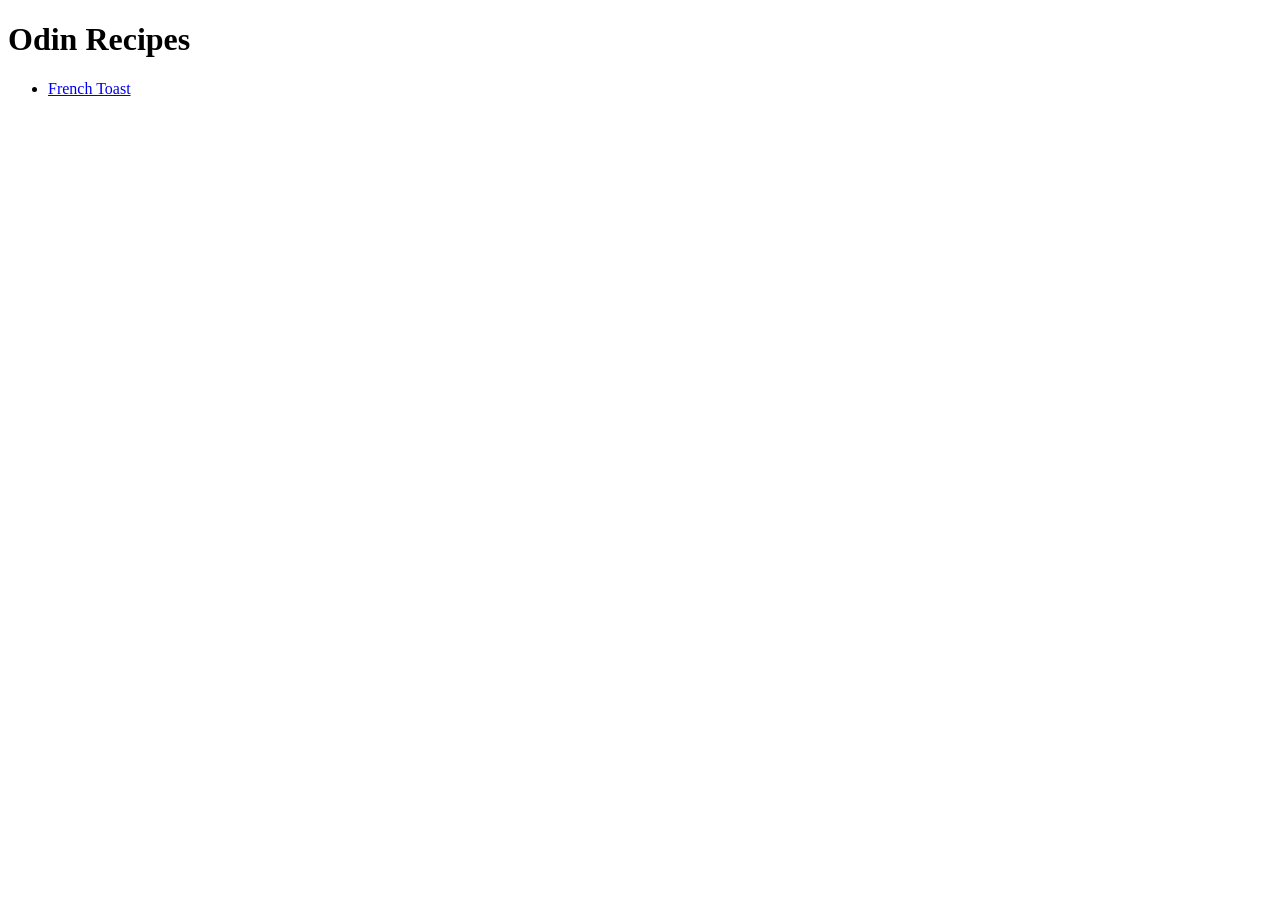
==== index.html @ 37177f27 "Add recipe links into ul" ====
<!DOCTYPE html>
<html lang="en">
  <head>
    <meta charset="UTF-8" />
    <meta http-equiv="X-UA-Compatible" content="IE=edge" />
    <meta name="viewport" content="width=device-width, initial-scale=1.0" />
    <title>Odin Recipes</title>
  </head>
  <body>
    <h1>Odin Recipes</h1>
    <ul>
      <li><a href="./recipes/french-toast.html">French Toast</a></li>
    </ul>
  </body>
</html>
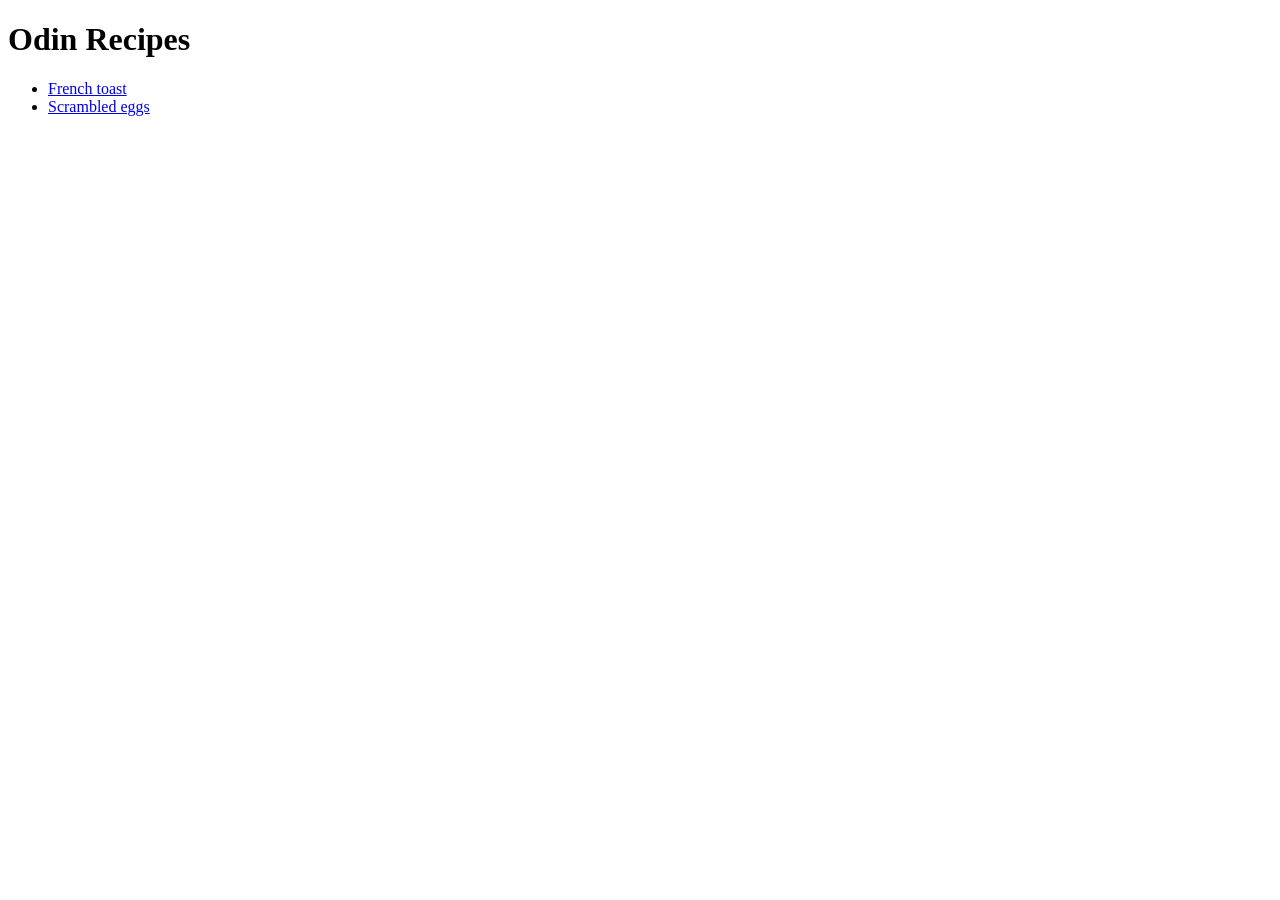
==== commit dc4bf0d6: "Add link to scrambled-eggs.html" ====
--- a/index.html
+++ b/index.html
@@ -9,7 +9,8 @@
   <body>
     <h1>Odin Recipes</h1>
     <ul>
-      <li><a href="./recipes/french-toast.html">French Toast</a></li>
+      <li><a href="./recipes/french-toast.html">French toast</a></li>
+      <li><a href="./recipes/scrambled-eggs.html">Scrambled eggs</a></li>
     </ul>
   </body>
 </html>
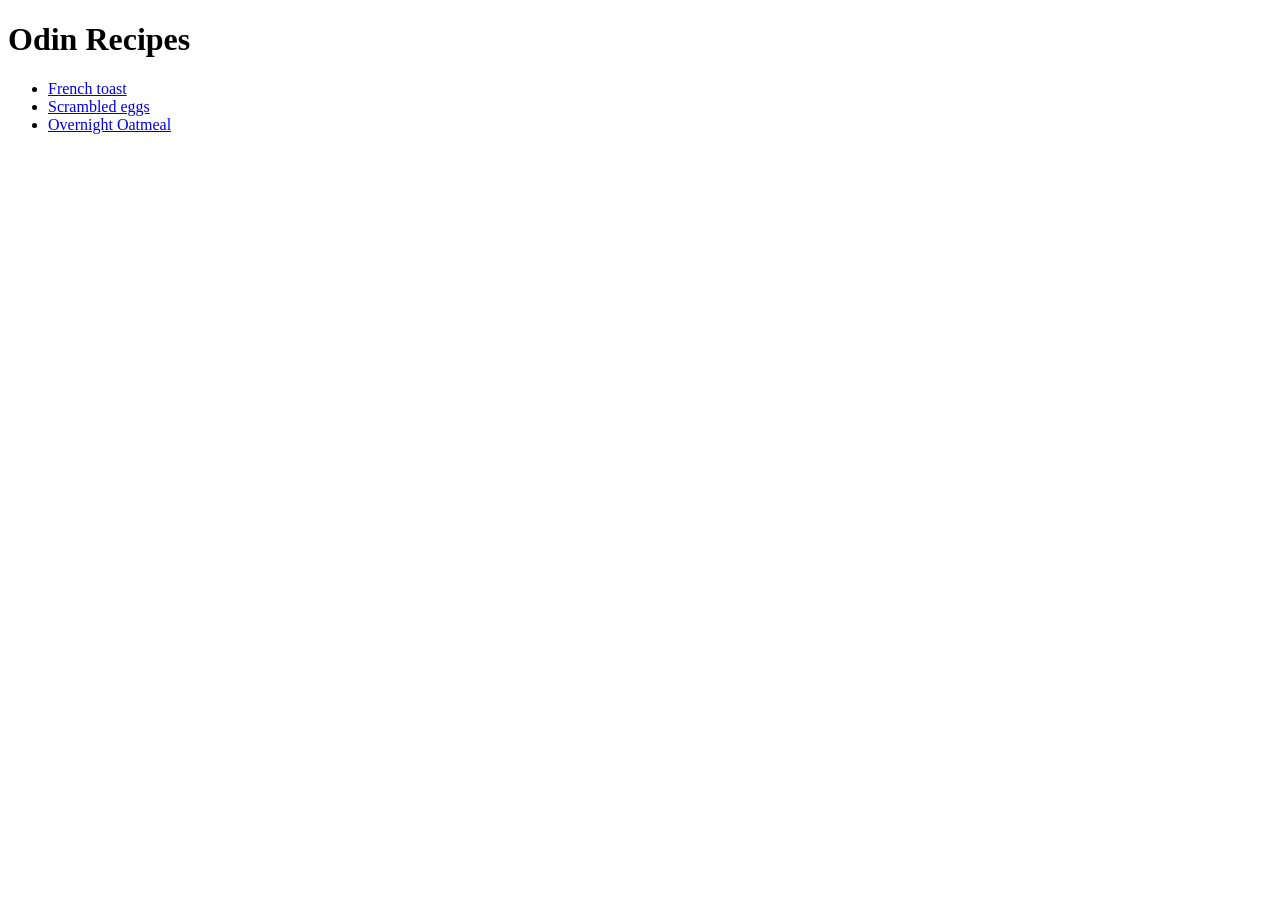
==== commit 11a6838c: "Add link to overnight-oatmeal.html" ====
--- a/index.html
+++ b/index.html
@@ -11,6 +11,7 @@
     <ul>
       <li><a href="./recipes/french-toast.html">French toast</a></li>
       <li><a href="./recipes/scrambled-eggs.html">Scrambled eggs</a></li>
+      <li><a href="./recipes/overnight-oatmeal.html">Overnight Oatmeal</a></li>
     </ul>
   </body>
 </html>
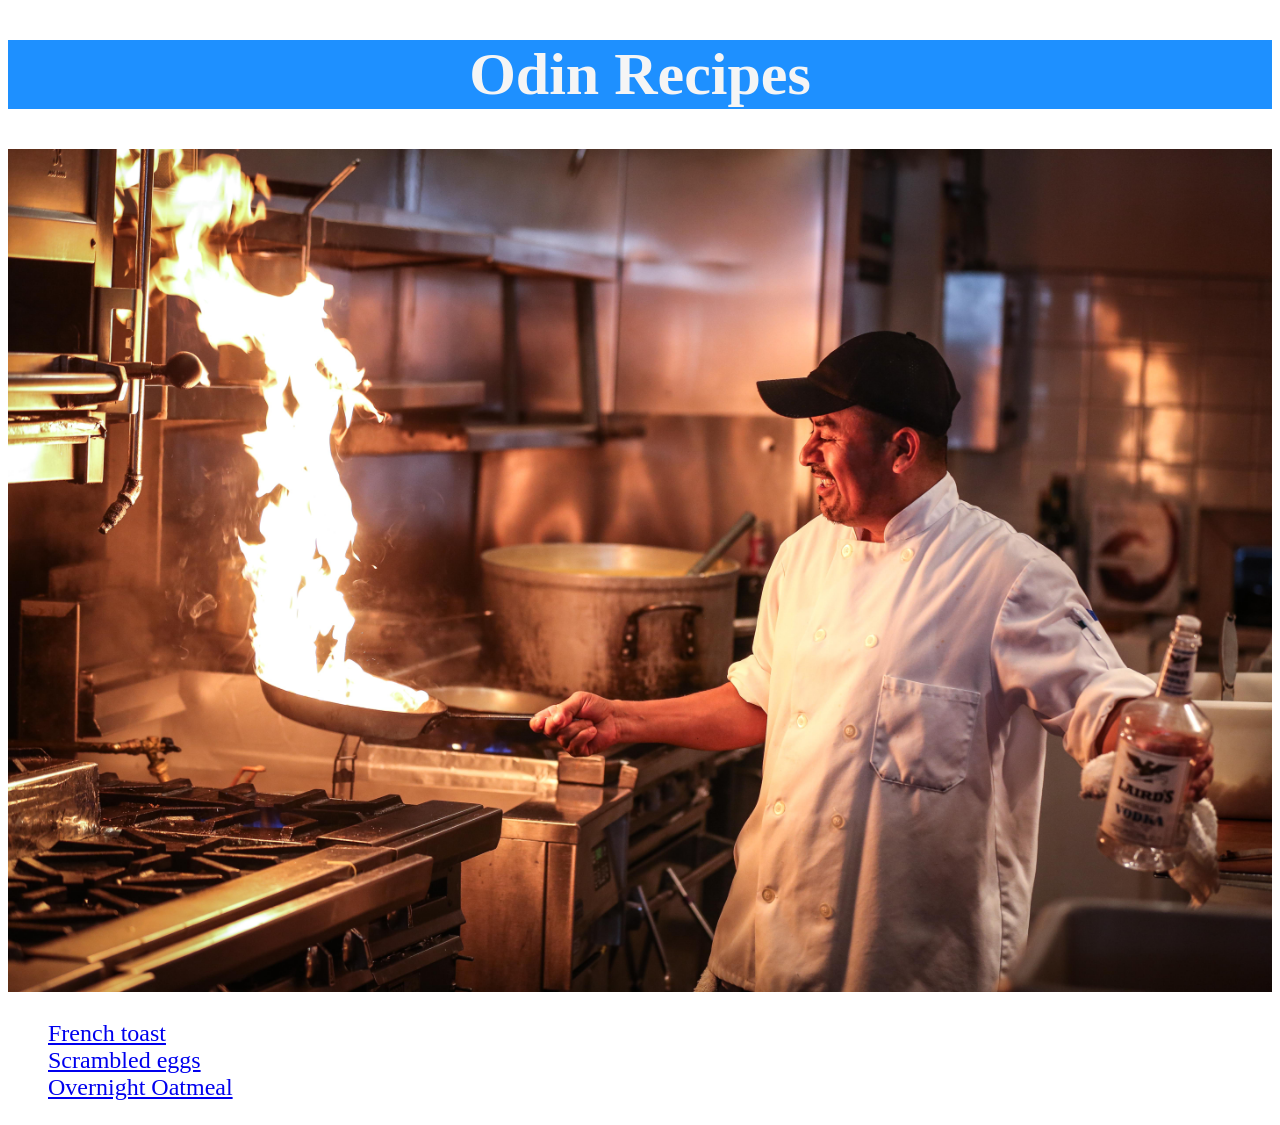
==== commit abb537c2: "Add chef image to index.html" ====
--- a/index.html
+++ b/index.html
@@ -5,9 +5,11 @@
     <meta http-equiv="X-UA-Compatible" content="IE=edge" />
     <meta name="viewport" content="width=device-width, initial-scale=1.0" />
     <title>Odin Recipes</title>
+    <link rel="stylesheet" href="./css/styles.css" />
   </head>
   <body>
     <h1>Odin Recipes</h1>
+    <img src="./images/chef.jpg" alt="Chef cooking it up" />
     <ul>
       <li><a href="./recipes/french-toast.html">French toast</a></li>
       <li><a href="./recipes/scrambled-eggs.html">Scrambled eggs</a></li>
--- a/css/styles.css
+++ b/css/styles.css
@@ -0,0 +1,15 @@
+h1 {
+  background-color: dodgerblue;
+  color: whitesmoke;
+  text-align: center;
+  font-size: 60px;
+}
+
+img {
+  max-width: 100%;
+}
+
+ul {
+  list-style-type: none;
+  font-size: 24px;
+}
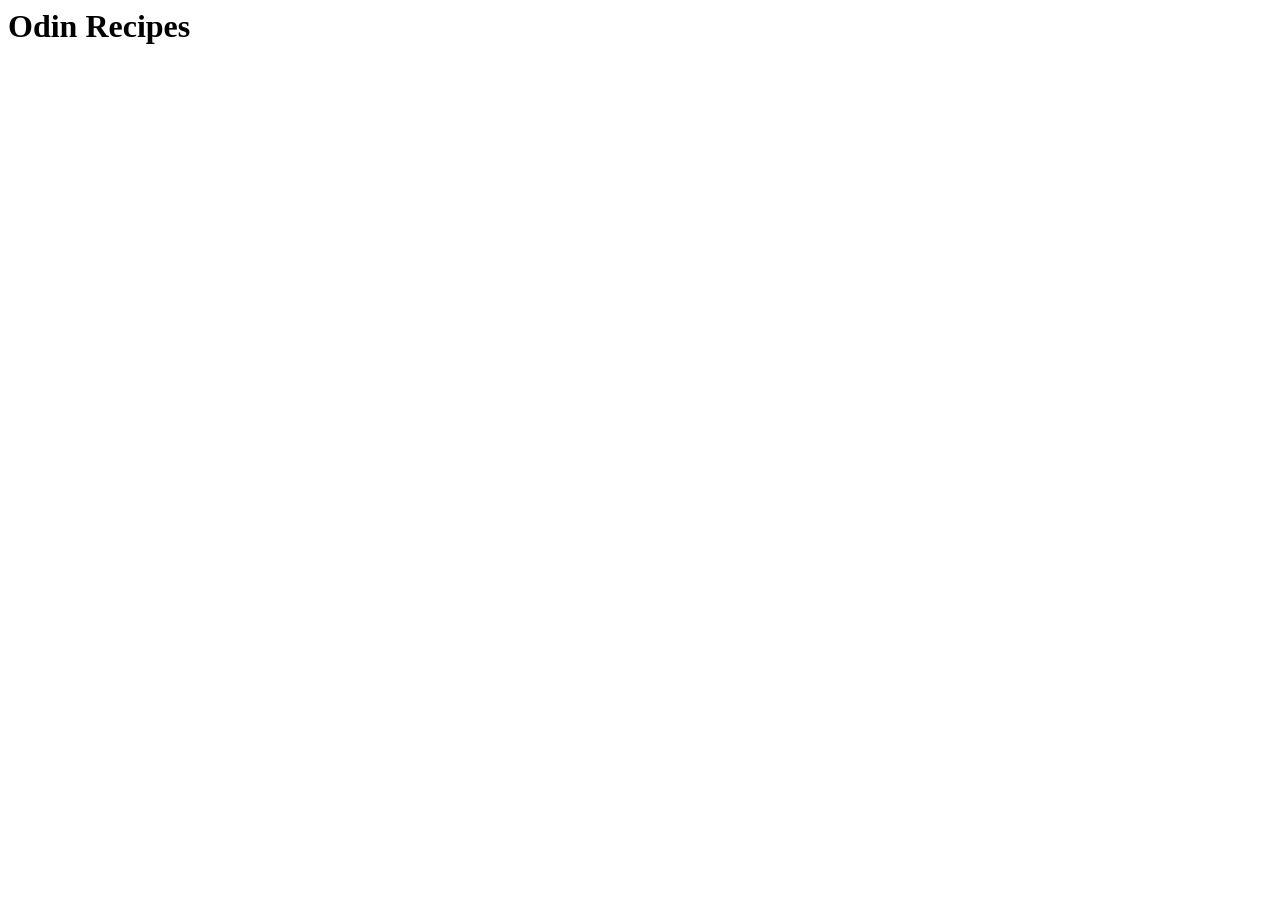
==== commit 382d81a0: "Create index.html" ====
--- a/index.html
+++ b/index.html
@@ -1,19 +1,10 @@
-<!DOCTYPE html>
 <html lang="en">
   <head>
     <meta charset="UTF-8" />
-    <meta http-equiv="X-UA-Compatible" content="IE=edge" />
     <meta name="viewport" content="width=device-width, initial-scale=1.0" />
-    <title>Odin Recipes</title>
-    <link rel="stylesheet" href="./css/styles.css" />
+    <title>Odin Recipes - Home</title>
   </head>
   <body>
     <h1>Odin Recipes</h1>
-    <img src="./images/chef.jpg" alt="Chef cooking it up" />
-    <ul>
-      <li><a href="./recipes/french-toast.html">French toast</a></li>
-      <li><a href="./recipes/scrambled-eggs.html">Scrambled eggs</a></li>
-      <li><a href="./recipes/overnight-oatmeal.html">Overnight Oatmeal</a></li>
-    </ul>
   </body>
 </html>
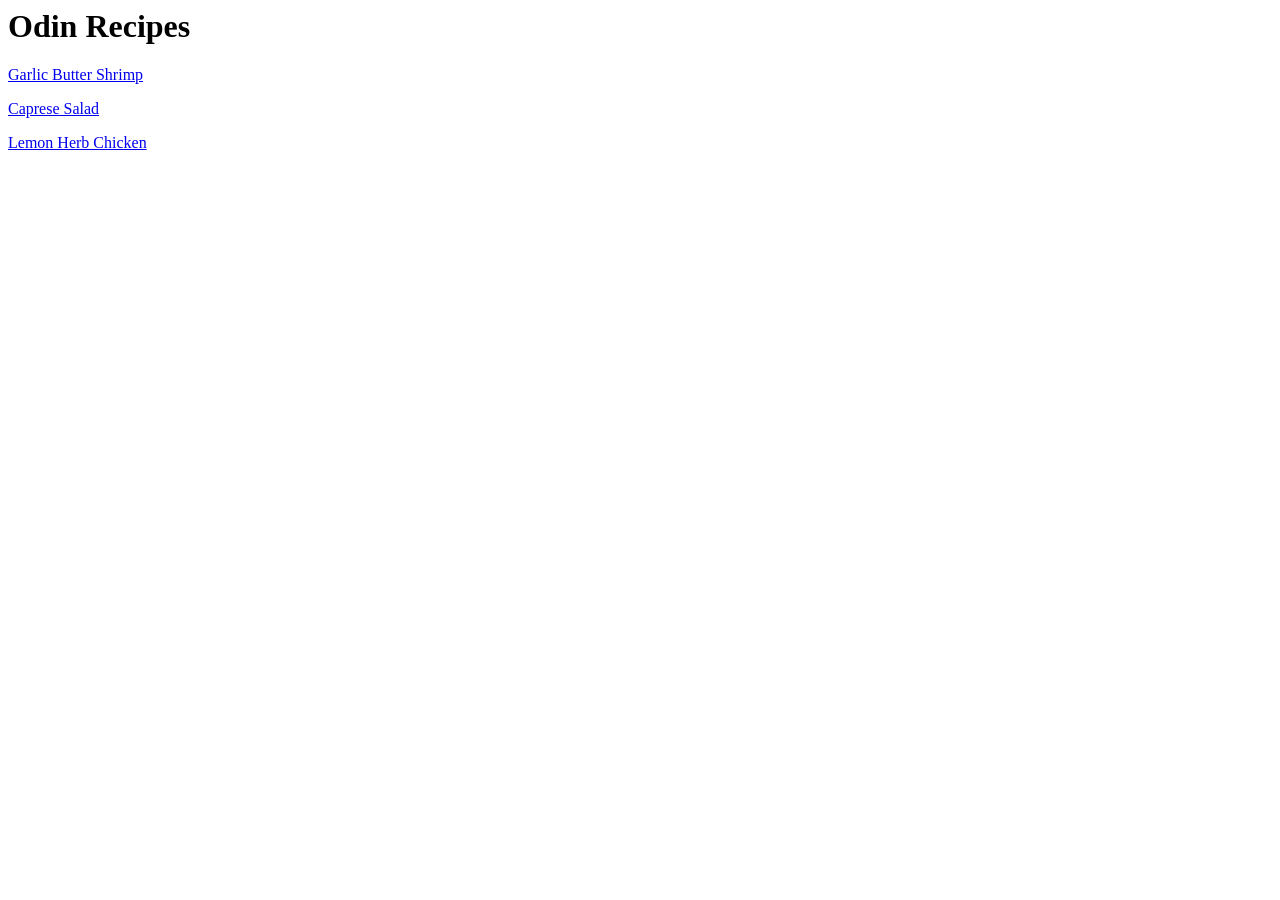
==== commit 27bfe840: "Add links to recipes" ====
--- a/index.html
+++ b/index.html
@@ -6,5 +6,8 @@
   </head>
   <body>
     <h1>Odin Recipes</h1>
+    <p><a href="/pages/butter-garlic-shrimp.html">Garlic Butter Shrimp</a></p>
+    <p><a href="/pages/caprese-salad.html">Caprese Salad</a></p>
+    <p><a href="/pages/lemon-herb-chicken.html">Lemon Herb Chicken</a></p>
   </body>
 </html>
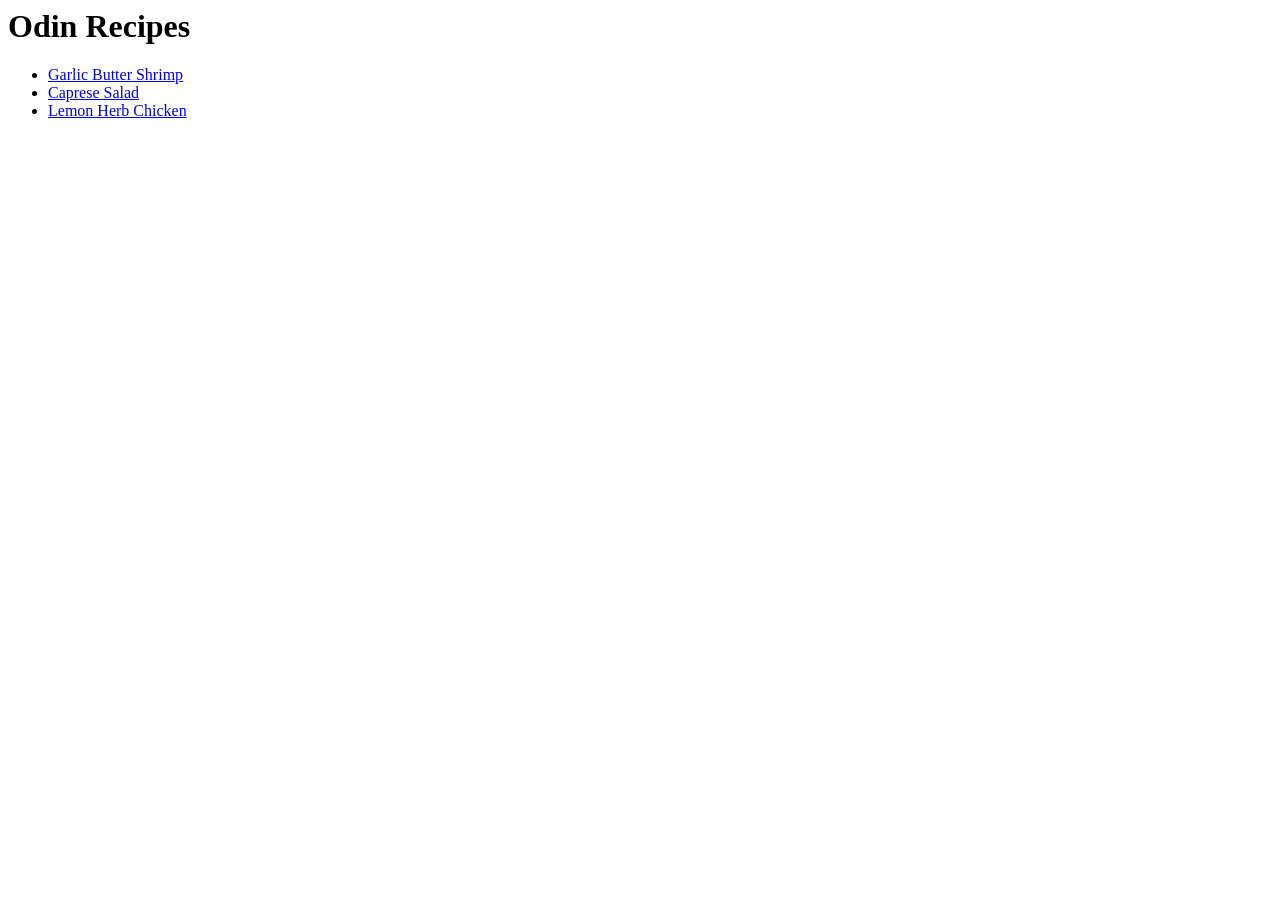
==== commit 66bc56a1: "Update index.html" ====
--- a/index.html
+++ b/index.html
@@ -6,8 +6,12 @@
   </head>
   <body>
     <h1>Odin Recipes</h1>
-    <p><a href="/pages/butter-garlic-shrimp.html">Garlic Butter Shrimp</a></p>
-    <p><a href="/pages/caprese-salad.html">Caprese Salad</a></p>
-    <p><a href="/pages/lemon-herb-chicken.html">Lemon Herb Chicken</a></p>
+    <ul>
+      <li>
+        <a href="/pages/butter-garlic-shrimp.html">Garlic Butter Shrimp</a>
+      </li>
+      <li><a href="/pages/caprese-salad.html">Caprese Salad</a></li>
+      <li><a href="/pages/lemon-herb-chicken.html">Lemon Herb Chicken</a></li>
+    </ul>
   </body>
 </html>
